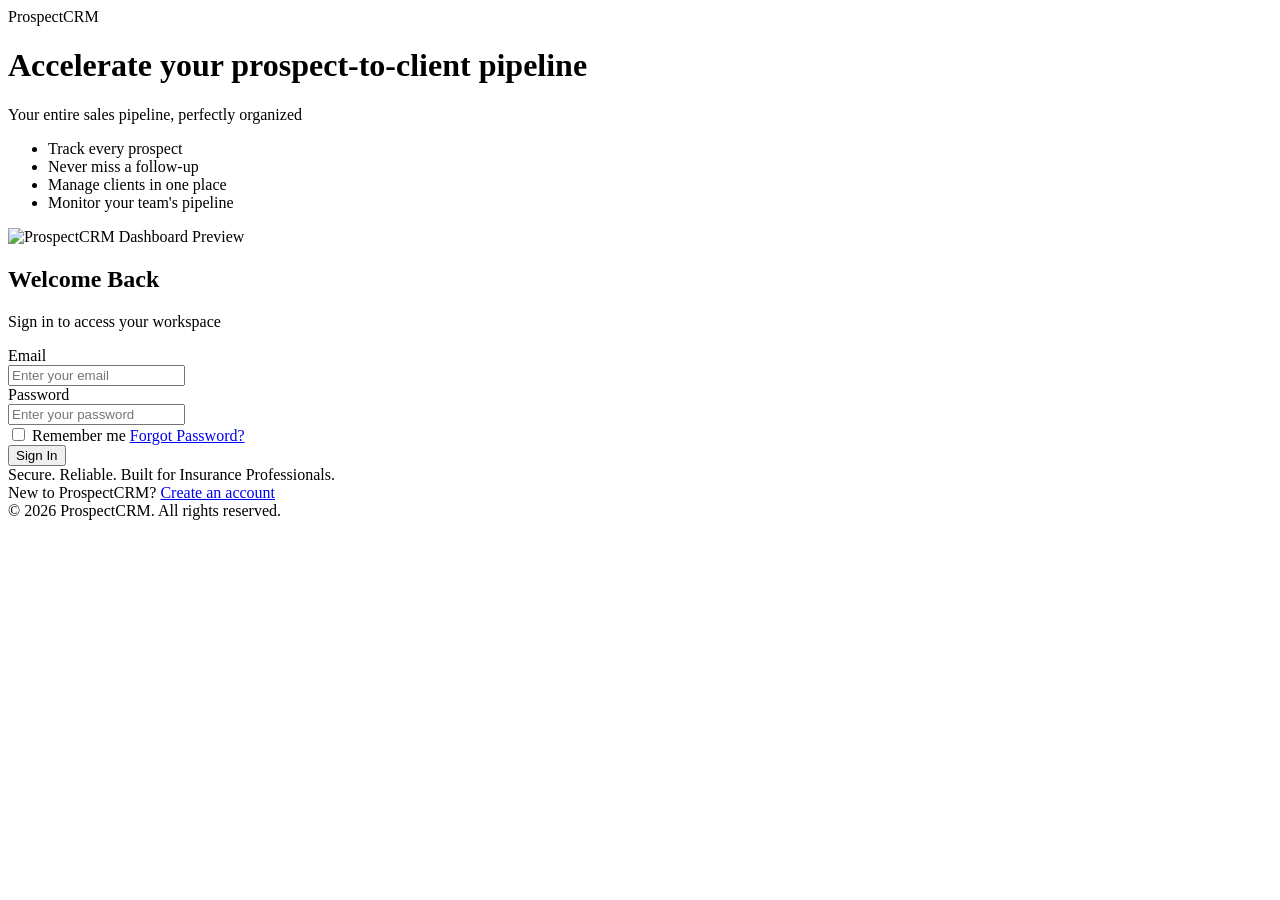
==== wwwroot/login.html @ 8eb4c293 "new changes" ====
<!DOCTYPE html>
<html lang="en">
<head>
    <meta charset="UTF-8">
    <meta name="viewport" content="width=device-width, initial-scale=1.0">
    <title>ProspectCRM - Sign In</title>
    <link rel="preconnect" href="https://fonts.googleapis.com">
    <link rel="preconnect" href="https://fonts.gstatic.com" crossorigin>
    <link href="https://fonts.googleapis.com/css2?family=Inter:wght@300;400;500;600;700&display=swap" rel="stylesheet">
    <script src="https://unpkg.com/lucide@latest"></script>
    <link rel="stylesheet" href="/css/main.css?v=1.4">
    <script src="https://accounts.google.com/gsi/client?onload=onGoogleLibraryLoad" async defer></script>
</head>
<body class="auth-page">

    <div class="auth-container">
        <div class="auth-left-panel">
            <div>
                <div class="auth-brand">
                    <div class="auth-brand-icon">
                        <i data-lucide="shield-check"></i>
                    </div>
                    <div class="auth-brand-name">Prospect<span>CRM</span></div>
                </div>

                <div class="auth-hero-text">
                    <h1>Accelerate your prospect-to-client pipeline</h1>
                    <p>Your entire sales pipeline, perfectly organized </p>
                </div>

                <ul class="auth-features-list">
                    <li class="auth-feature-item"><i data-lucide="users"></i> Track every prospect</li>
                    <li class="auth-feature-item"><i data-lucide="calendar-days"></i> Never miss a follow-up</li>
                    <li class="auth-feature-item"><i data-lucide="user-check"></i> Manage clients in one place</li>
                    <li class="auth-feature-item"><i data-lucide="bar-chart-3"></i> Monitor your team's pipeline</li>
                </ul>
            </div>

            <div class="auth-image-preview">
                <img src="/assets/images/dashboard-preview.png" alt="ProspectCRM Dashboard Preview" class="auth-dashboard-img">
            </div>
        </div>

        <div class="auth-right-panel">
            <div class="auth-form-box">
                <div class="auth-form-header">
                    <h2>Welcome Back</h2>
                    <p>Sign in to access your workspace</p>
                </div>

                <form id="login-form">
                    <div class="auth-form-group">
                        <label for="email">Email</label>
                        <div class="auth-input-wrapper">
                            <i data-lucide="mail"></i>
                            <input type="email" id="email" placeholder="Enter your email" required>
                        </div>
                    </div>

                    <div class="auth-form-group">
                        <label for="password">Password</label>
                        <div class="auth-input-wrapper">
                            <i data-lucide="lock"></i>
                            <input type="password" id="password" placeholder="Enter your password" required>
                            <i data-lucide="eye" class="auth-toggle-password"></i>
                        </div>
                    </div>

                    <div class="auth-form-options">
                        <label class="auth-remember-me">
                            <input type="checkbox" id="remember">
                            <span>Remember me</span>
                        </label>
                        <a href="#" class="auth-inline-link">Forgot Password?</a>
                    </div>

                    <button type="submit" class="auth-btn-submit">Sign In</button>
                </form>

                

                <div id="google-login-btn" class="auth-google-btn-container"></div>

                <div class="auth-security-badge">
                    <i data-lucide="badge-check"></i>
                    <span>Secure. Reliable. Built for Insurance Professionals.</span>
                </div>

                <div class="auth-switch-link">
                    New to ProspectCRM? <a href="/signup.html" class="auth-inline-link auth-text-bold">Create an account</a>
                </div>

                <div class="auth-footer-copyright">
                    &copy; 2026 ProspectCRM. All rights reserved.
                </div>
            </div>
        </div>
    </div>

    <script type="module" src="/js/pages/auth.js"></script>
</body>
</html>
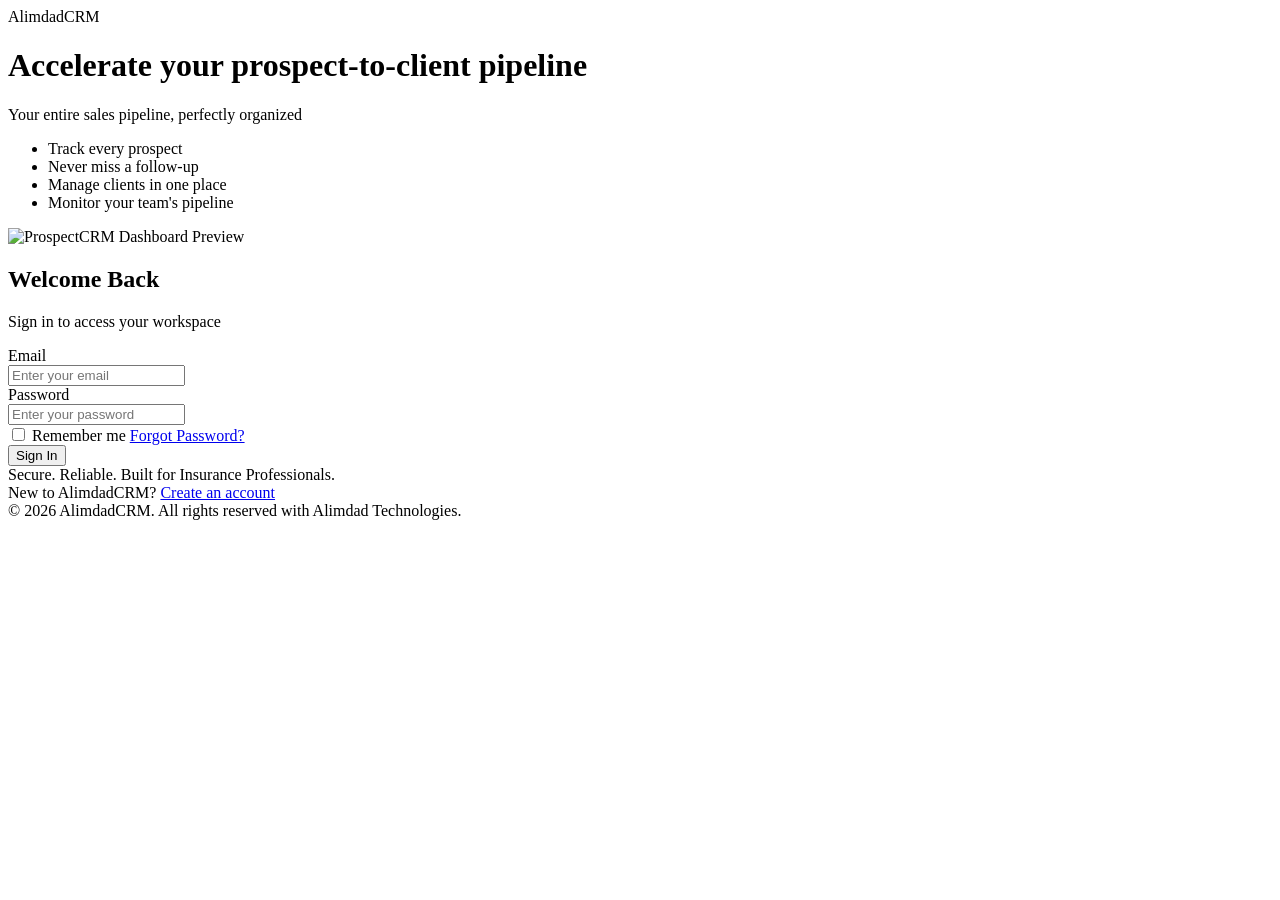
==== commit 1a6c4930: "new changes" ====
--- a/wwwroot/login.html
+++ b/wwwroot/login.html
@@ -20,7 +20,7 @@
                     <div class="auth-brand-icon">
                         <i data-lucide="shield-check"></i>
                     </div>
-                    <div class="auth-brand-name">Prospect<span>CRM</span></div>
+                    <div class="auth-brand-name">Alimdad<span>CRM</span></div>
                 </div>
 
                 <div class="auth-hero-text">
@@ -87,11 +87,11 @@
                 </div>
 
                 <div class="auth-switch-link">
-                    New to ProspectCRM? <a href="/signup.html" class="auth-inline-link auth-text-bold">Create an account</a>
+                    New to AlimdadCRM? <a href="/signup.html" class="auth-inline-link auth-text-bold">Create an account</a>
                 </div>
 
                 <div class="auth-footer-copyright">
-                    &copy; 2026 ProspectCRM. All rights reserved.
+                    &copy; 2026 AlimdadCRM. All rights reserved with Alimdad Technologies.
                 </div>
             </div>
         </div>
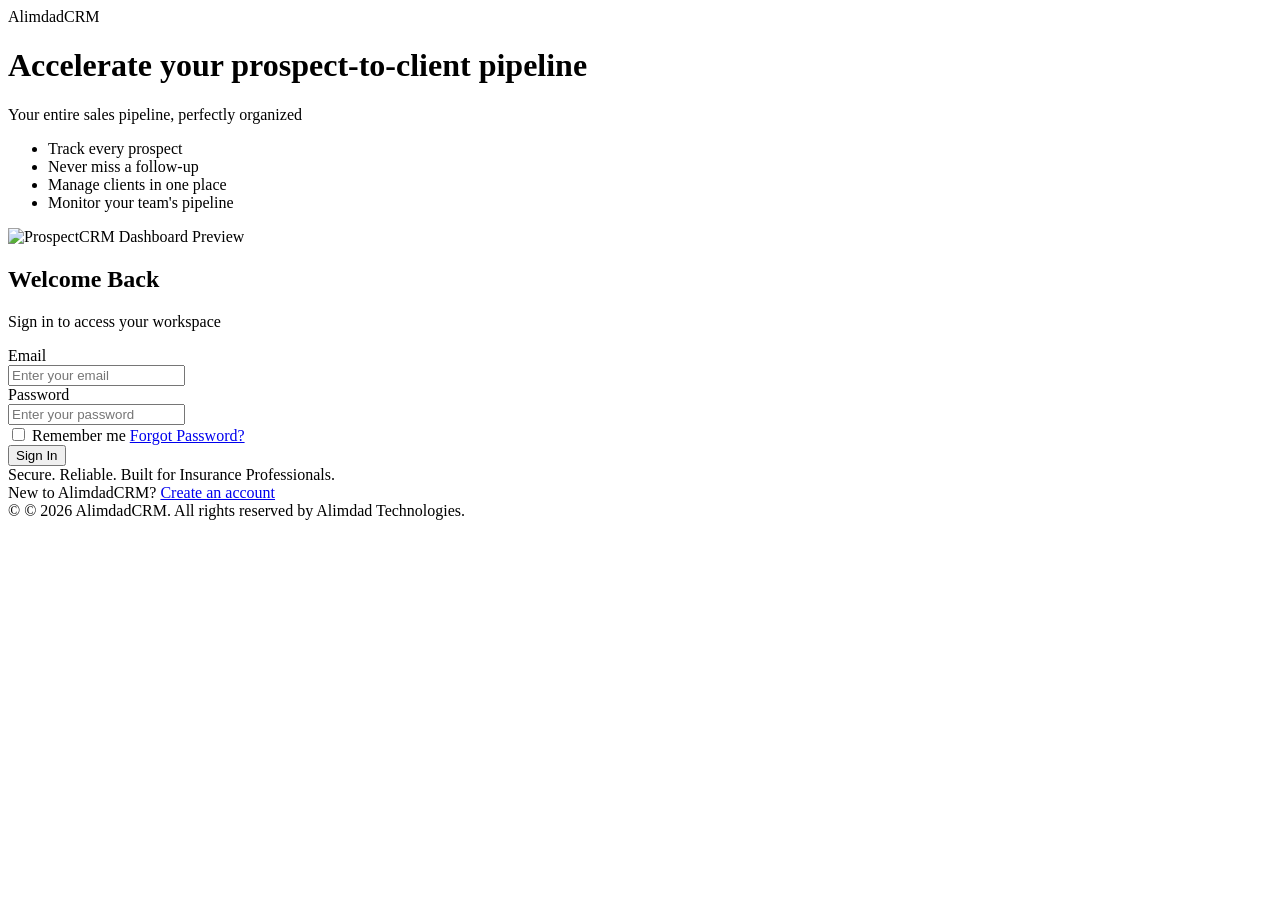
==== commit 1e45b8cc: "new changes" ====
--- a/wwwroot/login.html
+++ b/wwwroot/login.html
@@ -91,7 +91,7 @@
                 </div>
 
                 <div class="auth-footer-copyright">
-                    &copy; 2026 AlimdadCRM. All rights reserved with Alimdad Technologies.
+                    &copy; © 2026 AlimdadCRM. All rights reserved by Alimdad Technologies.
                 </div>
             </div>
         </div>
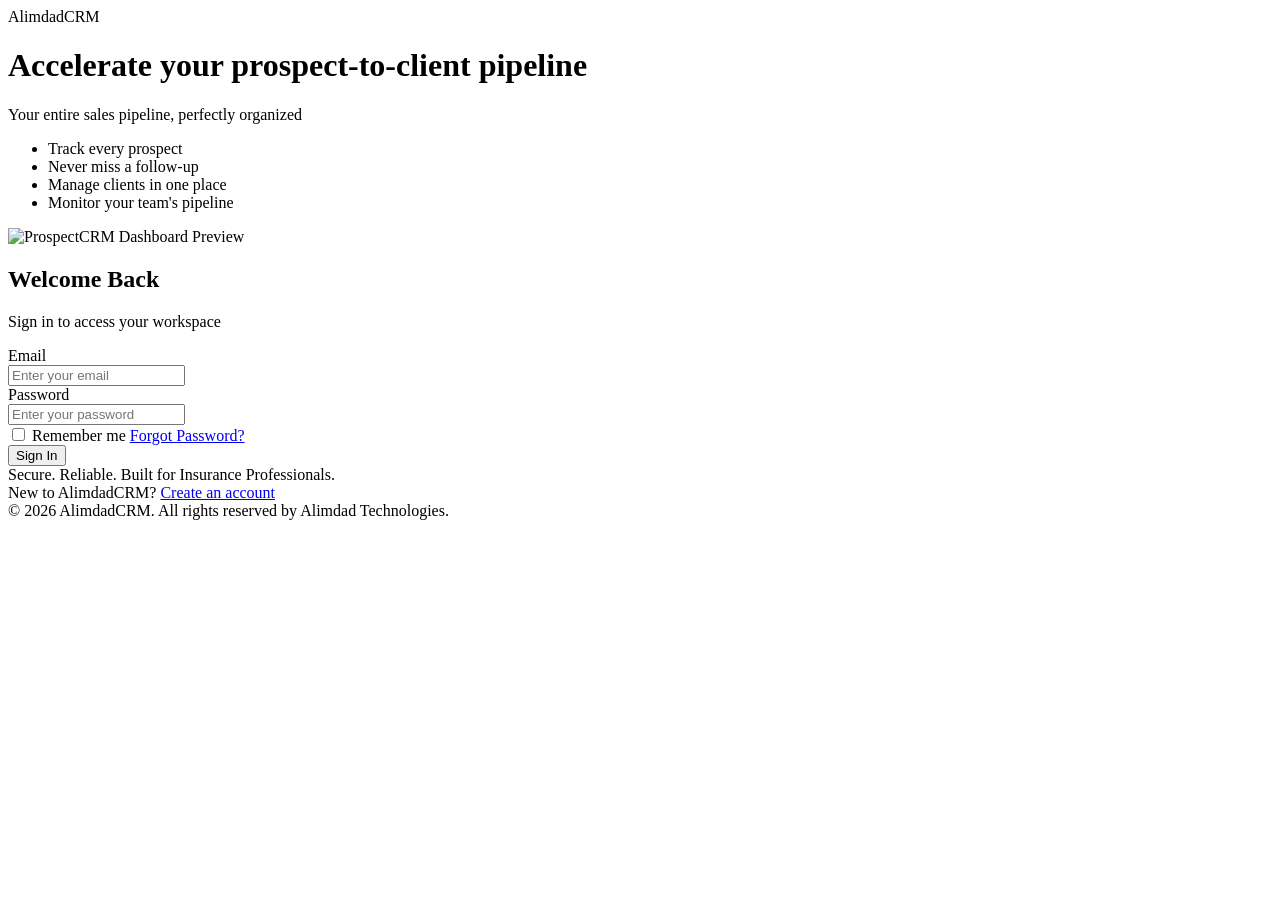
==== commit c6db14d3: "new changes" ====
--- a/wwwroot/login.html
+++ b/wwwroot/login.html
@@ -91,7 +91,7 @@
                 </div>
 
                 <div class="auth-footer-copyright">
-                    &copy; © 2026 AlimdadCRM. All rights reserved by Alimdad Technologies.
+                    &copy; 2026 AlimdadCRM. All rights reserved by Alimdad Technologies.
                 </div>
             </div>
         </div>
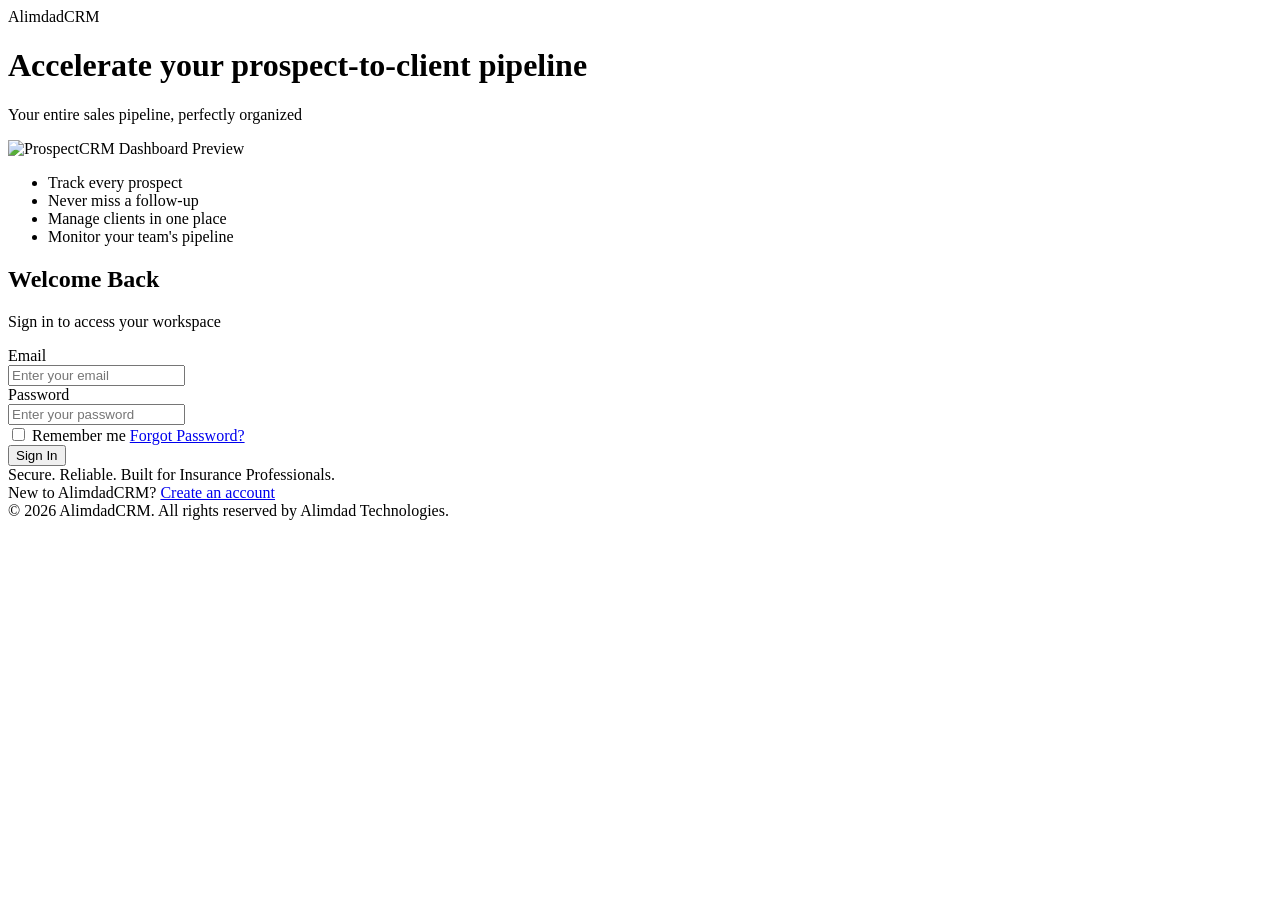
==== commit 036b1230: "new changes" ====
--- a/wwwroot/login.html
+++ b/wwwroot/login.html
@@ -8,7 +8,7 @@
     <link rel="preconnect" href="https://fonts.gstatic.com" crossorigin>
     <link href="https://fonts.googleapis.com/css2?family=Inter:wght@300;400;500;600;700&display=swap" rel="stylesheet">
     <script src="https://unpkg.com/lucide@latest"></script>
-    <link rel="stylesheet" href="/css/main.css?v=1.4">
+   <link rel="stylesheet" href="/css/main.css?v=1.5">
     <script src="https://accounts.google.com/gsi/client?onload=onGoogleLibraryLoad" async defer></script>
 </head>
 <body class="auth-page">
@@ -27,6 +27,10 @@
                     <h1>Accelerate your prospect-to-client pipeline</h1>
                     <p>Your entire sales pipeline, perfectly organized </p>
                 </div>
+                
+                <div class="auth-image-preview">
+                <img src="/assets/images/dashboard-preview.png" alt="ProspectCRM Dashboard Preview" class="auth-dashboard-img">
+            </div>
 
                 <ul class="auth-features-list">
                     <li class="auth-feature-item"><i data-lucide="users"></i> Track every prospect</li>
@@ -36,9 +40,7 @@
                 </ul>
             </div>
 
-            <div class="auth-image-preview">
-                <img src="/assets/images/dashboard-preview.png" alt="ProspectCRM Dashboard Preview" class="auth-dashboard-img">
-            </div>
+            
         </div>
 
         <div class="auth-right-panel">
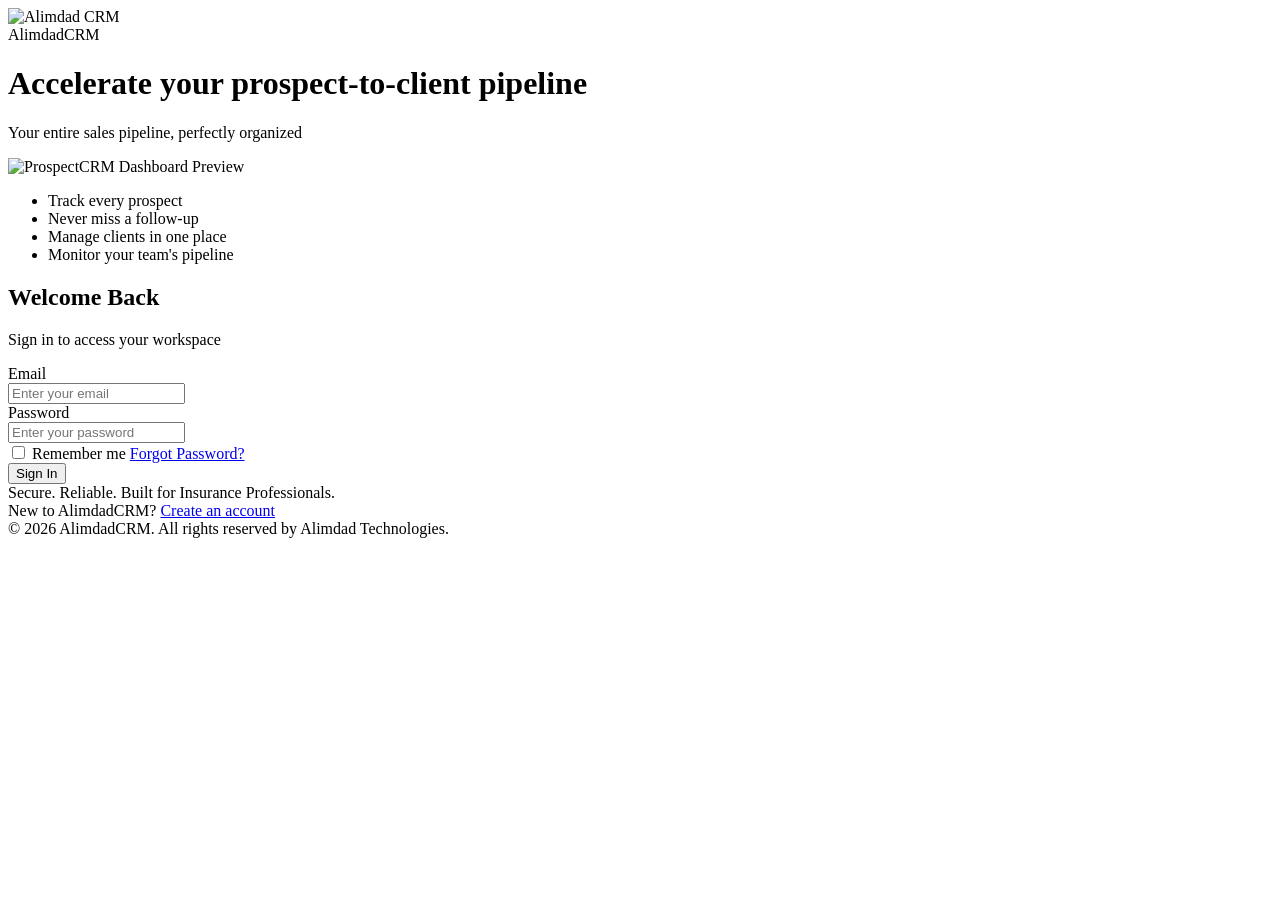
==== commit 92f45b5f: "new changes" ====
--- a/wwwroot/login.html
+++ b/wwwroot/login.html
@@ -18,7 +18,7 @@
             <div>
                 <div class="auth-brand">
                     <div class="auth-brand-icon">
-                        <i data-lucide="shield-check"></i>
+                       <img src="/assets/images/CRM_logo.png" alt="Alimdad CRM">
                     </div>
                     <div class="auth-brand-name">Alimdad<span>CRM</span></div>
                 </div>
@@ -27,7 +27,7 @@
                     <h1>Accelerate your prospect-to-client pipeline</h1>
                     <p>Your entire sales pipeline, perfectly organized </p>
                 </div>
-                
+
                 <div class="auth-image-preview">
                 <img src="/assets/images/dashboard-preview.png" alt="ProspectCRM Dashboard Preview" class="auth-dashboard-img">
             </div>
